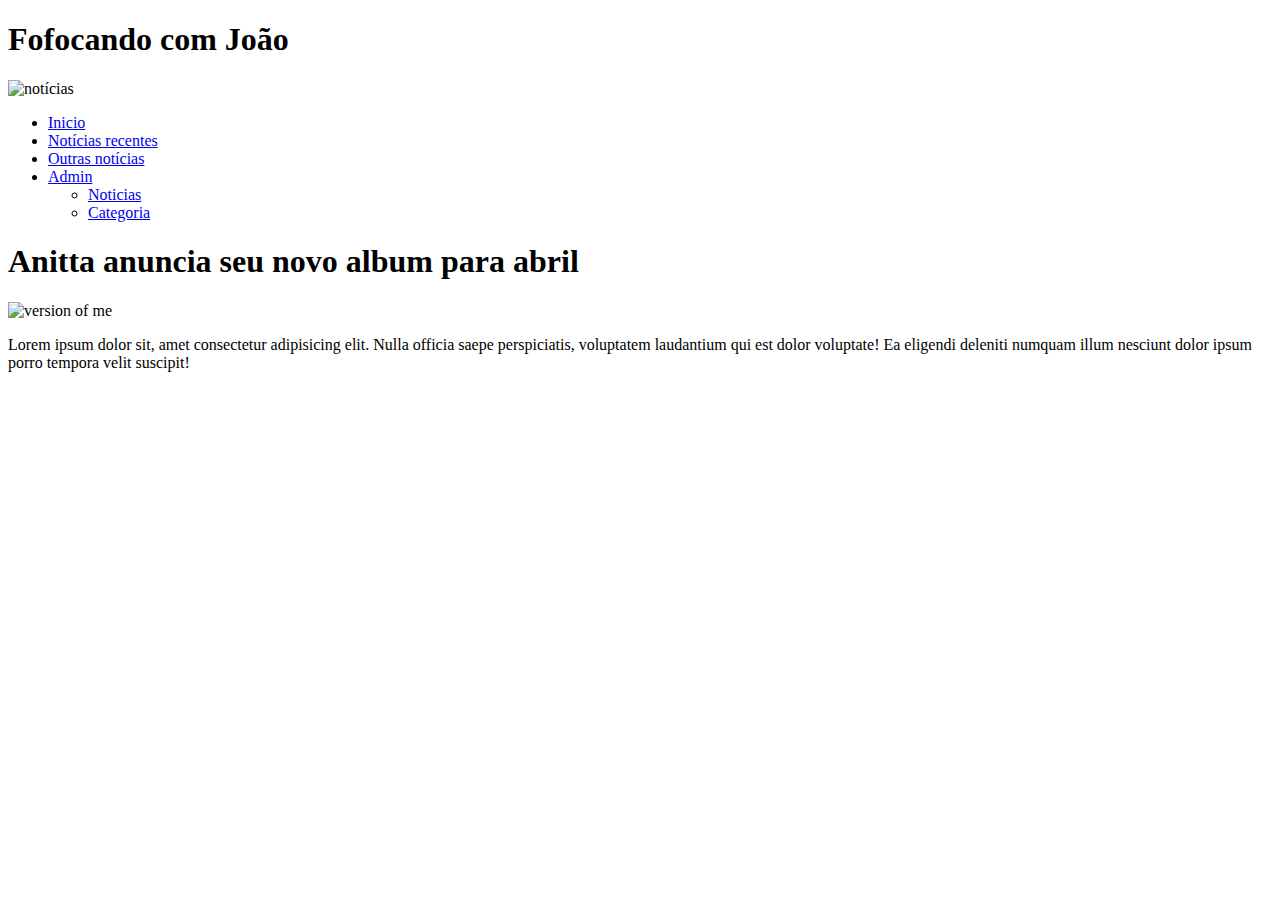
==== anittaalbum.html @ b700428b "Add files via upload" ====
<!DOCTYPE html>
<html lang="pt-br">
<head>
    <meta charset="UTF-8">
    <meta http-equiv="X-UA-Compatible" content="IE=edge">
    <meta name="viewport" content="width=device-width, initial-scale=1.0">
    <title>Fofocando com João</title>
</head>
<body>
    <header>
        <h1>Fofocando com João</h1> 
        <img src="https://cdn-icons-png.flaticon.com/512/2452/2452805.png" alt="notícias" height="100" width="100">
        <nav>
            <ul>
                <li><a href="Index.html">Inicio</a></li>
                <li><a href="musica.html" Target="_blank">Notícias recentes</a></li>
                <li><a href="famosos.html" Target="_blank">Outras notícias</a></li>
                <li><a href="#" Target="_blank">Admin</a></li>
                <ul>
                    <li><a href="cadnot.html">Noticias</a></li>
                    <li><a href="cadcate.html">Categoria</a></li>
                </ul>
            </ul>
        </nav>
    </header>
    <main>
        <section>
            <h1>Anitta anuncia seu novo album para abril</h1>
            <article>
                <img src="https://veja.abril.com.br/wp-content/uploads/2022/03/WhatsApp-Image-2022-03-31-at-14.37.55-1.jpeg?quality=70&strip=info&w=650" alt="version of me" height="200" width="200">
                <p>Lorem ipsum dolor sit, amet consectetur adipisicing elit. Nulla officia saepe perspiciatis, voluptatem laudantium qui est dolor voluptate! Ea eligendi deleniti numquam illum nesciunt dolor ipsum porro tempora velit suscipit!</p>
            </article>
        </section>
    </main>
</body>
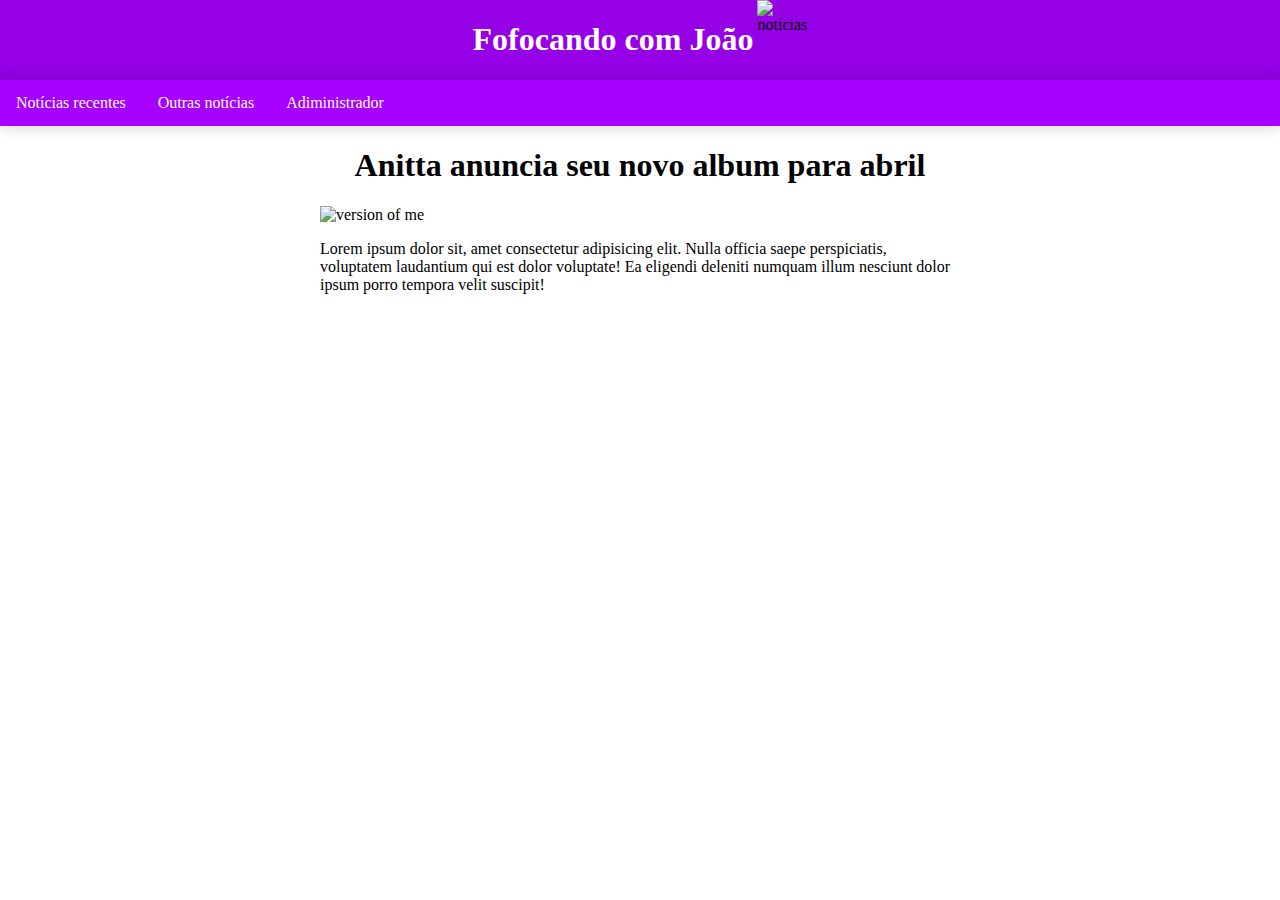
==== commit 21f104c8: "Add files via upload" ====
--- a/anittaalbum.html
+++ b/anittaalbum.html
@@ -4,32 +4,36 @@
     <meta charset="UTF-8">
     <meta http-equiv="X-UA-Compatible" content="IE=edge">
     <meta name="viewport" content="width=device-width, initial-scale=1.0">
+    <link rel="stylesheet" href="anittaalbum.css">
     <title>Fofocando com João</title>
 </head>
 <body>
     <header>
-        <h1>Fofocando com João</h1> 
-        <img src="https://cdn-icons-png.flaticon.com/512/2452/2452805.png" alt="notícias" height="100" width="100">
-        <nav>
+        <div class="principal">
+            <h1 class="titulo">Fofocando com João</h1> 
+            <img class="logo" src="https://cdn-icons-png.flaticon.com/512/2452/2452805.png" alt="notícias" height="50" width="50">
+        </div>
+        <nav class="menu">
             <ul>
-                <li><a href="Index.html">Inicio</a></li>
                 <li><a href="musica.html" Target="_blank">Notícias recentes</a></li>
                 <li><a href="famosos.html" Target="_blank">Outras notícias</a></li>
-                <li><a href="#" Target="_blank">Admin</a></li>
-                <ul>
-                    <li><a href="cadnot.html">Noticias</a></li>
-                    <li><a href="cadcate.html">Categoria</a></li>
-                </ul>
+                <li class="oi">
+                    <a class="horizontal" href="#">Adiministrador</a>
+                    <ul class="fixo">
+                       <li><a href="cadnot.html">Noticias</a></li>
+                       <li><a href="cadcate.html">Categoria</a></li>
+                    </ul>  
+                </li>  
             </ul>
         </nav>
     </header>
     <main>
         <section>
-            <h1>Anitta anuncia seu novo album para abril</h1>
+            <h1 class="titulo1">Anitta anuncia seu novo album para abril</h1>
             <article>
                 <img src="https://veja.abril.com.br/wp-content/uploads/2022/03/WhatsApp-Image-2022-03-31-at-14.37.55-1.jpeg?quality=70&strip=info&w=650" alt="version of me" height="200" width="200">
                 <p>Lorem ipsum dolor sit, amet consectetur adipisicing elit. Nulla officia saepe perspiciatis, voluptatem laudantium qui est dolor voluptate! Ea eligendi deleniti numquam illum nesciunt dolor ipsum porro tempora velit suscipit!</p>
             </article>
         </section>
     </main>
-</body>+</body>
--- a/anittaalbum.css
+++ b/anittaalbum.css
@@ -0,0 +1,78 @@
+body{
+    margin: 0;
+}
+/*************titulo*************/
+.titulo{
+    display: inline-block;
+    color: #fefefe;
+}
+.logo{
+    display: inline-block;
+    vertical-align: top;
+}
+.principal{
+    text-align: center;
+    background-color: #9500e6;
+}
+nav{
+    box-shadow: 0px 0px 16px 0px rgba(0,0,0,0.2);
+}
+/*************oi horizontal*************/
+header{
+    position: sticky;
+    top: 0;
+    width: 100%;
+}
+ul{
+    list-style-type: none;
+    margin: 0;
+    padding: 0;
+    overflow: hidden;
+    background-color: #a600ff;
+}
+li{
+    float: left;
+}
+li a, .fixo{
+    display: block;
+    color: #fefefe;
+    text-align: center;
+    padding: 14px 16px ;
+    text-decoration: none;
+}
+li a:hover, .oi:hover .horizontal{
+  background-color: #530080;  
+}
+/*************lista suspensa*************/
+li.oi{
+	display: inline-block;
+}
+.fixo{
+	display: none;
+	position: absolute;
+	background-color: #cecece;
+	min-width: 160px;
+	box-shadow: 0px 8px 16px 0px rgba(0,0,0,0.2);
+}
+.fixo a{
+	color: #000000;
+	padding: 10px;
+	text-decoration: none;
+	display: block;
+	text-align: left;
+}
+.fixo a:hover {
+	background-color: #9500e6;
+    color: #fefefe;
+}
+.oi:hover .fixo{
+	display: block;
+}
+/* conteudo */
+main{
+    margin: auto;
+    width: 50%;
+}
+section h1{
+    text-align: center;
+}